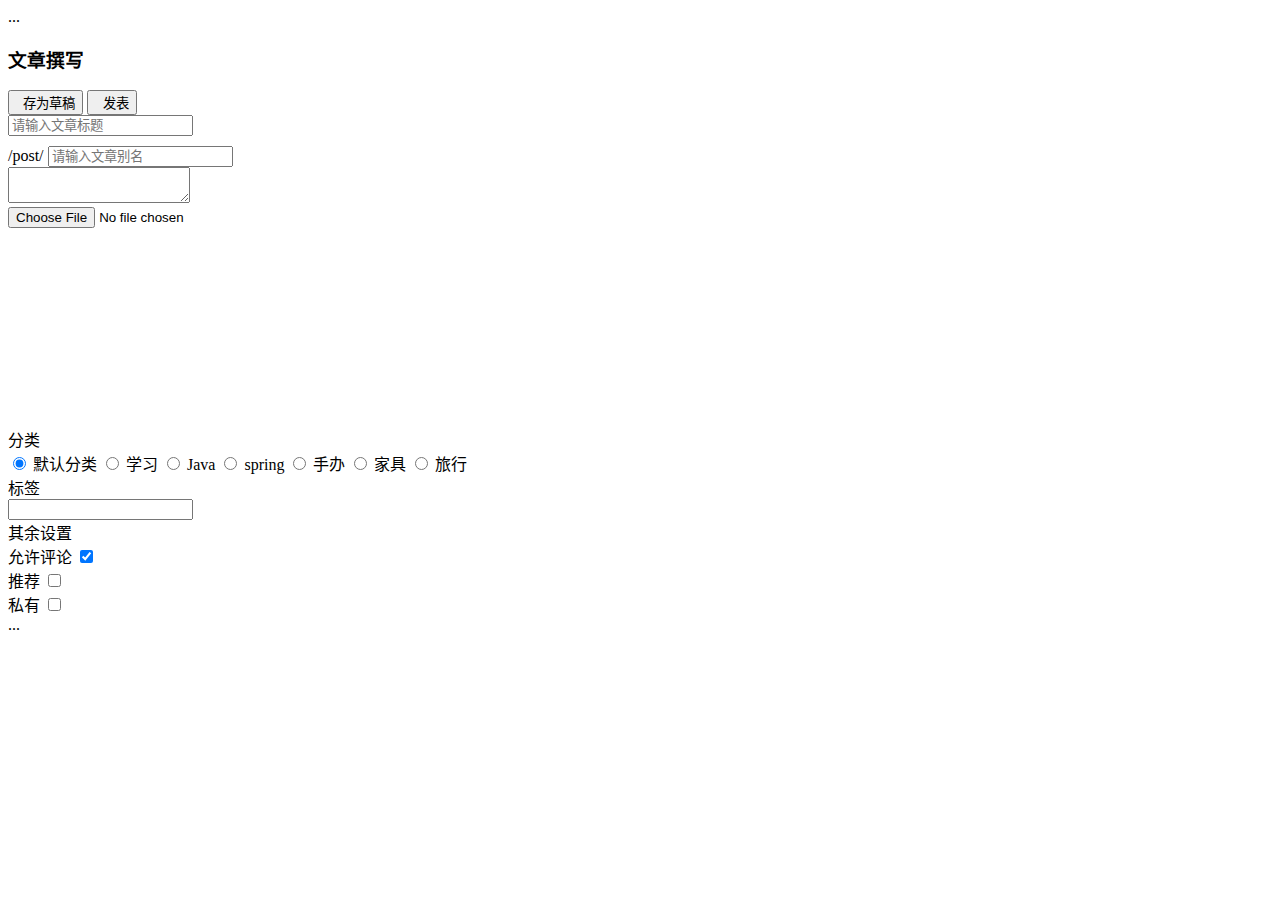
==== src/main/resources/templates/admin/article_edit.html @ 46e217d0 "博客" ====
<!DOCTYPE html>
<html lang="zh-cn"
      xmlns="http://www.w3.org/1999/xhtml"
      xmlns:th="http://www.thymeleaf.org"
      xmlns:sec="http://www.thymeleaf.org/thymeleaf-extras-springsecurity4">

 <head th:replace="~{fragments/header :: header}"></head>

  
  <section id="container">
      
      <!--侧边栏 start-->
      <div th:replace="~{fragments/sidebar :: sidebar}">...</div>
      <!--侧边栏 end-->
      <!--主内容 start-->
      <section id="main-content">
          <section class="wrapper">
	          <div class="row">
	          	<div class="col-lg-12">
	                  <div class="border-head">
	                      <h3>文章撰写</h3>
	                  </div>
	            </div>
	          </div>
	          
	          <!--编辑器start -->
            <!-- <form action="#" id="form1" th:action="@{/admin/saveblog}" th:object="${blog}" method="post"> -->
          	  <!-- <form action="" id="form1" method="post" onsubmit="return false;"	> -->
          	  <form id="form1">
          		<div class="row">
          			<div class="col-md-12 col-sm-12 col-xs-12" id="editButton">
          				<button class="btn btn-default" onclick="ajaxSubmit()"><i class="fa fa-save bigger-110"></i>&nbsp;&nbsp;存为草稿</button>
          				<button id="fabiao" class="btn btn-primary" type="button"><i class="fa fa-paper-plane bigger-110"></i>&nbsp;&nbsp;发表</button>
          			</div>
          		</div>
          		
          		<div class="row">
          			<div class="col-md-12 col-sm-12 col-xs-12 col-lg-9">
          				<div class="form-group" >
          					<div class="col-md-6 col-xs-12" style="padding-left: 0px;padding-bottom: 10px;">
          						<input type="text" class="form-control" placeholder="请输入文章标题" name="title" maxlength="50" id="blogTitle">
          						<input type="hidden" name="id" th:value="*{id}" id="blogId">
          					</div>
          					<div class="col-md-3 col-xs-12">
          						<div class="input-group m-bot15">
		                          <span class="input-group-addon">/post/</span>
		                          <input type="text" class="form-control" placeholder="请输入文章别名" name="post" maxlength="50" id="blogPost">
		                      </div>
          					</div>
          					<div class="col-md-3 col-xs-12" style="padding-right: 0px;">
          						<!--<div class="btn-row">
                          <div class="btn-group" data-toggle="buttons">
                              <label class="btn btn-default">
                                  <input type="checkbox"> 富文本
                              </label>
                              <label class="btn btn-default active">
                                  <input type="checkbox"> markdown
                              </label>
                          </div>
                      </div>-->
          					</div>
          				</div>
          				
          				<div id="editorDivWrapper" >
          				
	          				<div class="editormd" id="editorDiv" style="margin-left: 0px;margin-right: 0px;z-index:1003;">
							  <textarea class="editormd-markdown-textarea"  style="display: none;" name="content" id="blogContent"></textarea>
							  
							  <textarea class="editormd-html-textarea" name="htmlContent" id="blogHtml"></textarea>
							</div>
          				
          				</div>
          			
          			</div>
          			
          			<div class="col-md-12 col-lg-3 col-xs-12 full-screen-hide">
          				<div class="row">
          					<div class="form-group col-xs-12">
          						<!--图片上传插件-->
          						<div style="height: 200px;margin-bottom: 20px;">
          							 <input type="file" id="input-file-events" class="dropify" name="MutiImage"/>
          						</div>
          						<!--分类-->
          						<div>
          							<section class="panel">
          								<header class="panel-heading">
			                              	分类
			                          </header>
			                          <div class="radios scrollBar">
			                          	<label class="label_radio" for="radio-01">
				                              <input name="type" id="" value="1" type="radio" checked/> 默认分类
				                          </label>
				                          <label class="label_radio" for="radio-02">
				                              <input name="type" id="" value="2" type="radio"/> 学习
				                          </label>
				                          <label class="label_radio" for="radio-03">
				                              <input name="type" id="" value="3" type="radio"/> Java
				                          </label>
				                          <label class="label_radio" for="radio-03">
				                              <input name="type" id="" value="4" type="radio"/> spring
				                          </label>
				                          <label class="label_radio" for="radio-03">
				                              <input name="type" id="" value="5" type="radio"/> 手办
				                          </label>
				                          <label class="label_radio" for="radio-03">
				                              <input name="type" id="" value="6" type="radio"/> 家具
				                          </label>
				                          <label class="label_radio" for="radio-03">
				                              <input name="type" id="" value="7" type="radio"/> 旅行
				                          </label>
			                          </div>
			                          <input type="hidden" name="select-radio" value="">
          							</section>
          						</div>
          						<!--标签-->
          						<div>
          							<section class="panel">
			                          <header class="panel-heading">
			                              	标签
			                          </header>
			                          <div class="panel-body">
			                              <input name="tags" id="tagsinput" class="tagsinput" value="" />
			                          </div>
			                          <div class="usesTage scrollBar" style="">
			                          	<input name="useTage" id="useTage" class="useTage" value="1,2,3,4,5" style="display: none;">
			                          </div>
			                          <!--找到程序入口，设置为一个方法，删除与增加重复调用方法就行了-->
			                      </section>
          						</div>
          						
          					</div>
          				</div>
          				
          			</div>
          			
          		</div>
          		
          		<!--switchery start-->
              <div class="row">
                  <div class="col-md-12">
                      <section class="panel">
                          <header class="panel-heading">
                               	其余设置
                          <span class="tools pull-right">
                            <a href="javascript:;" class="fa fa-chevron-down"></a>
                          </span>
                          </header>
                          <div class="panel-body">
                              <div class="row m-bot20">
                                  <div class="col-md-3 col-md-offset-1">
                                  		<span style="font-size: 16px">允许评论</span>
                                      <input type="checkbox"  class="js-switch" name="canComment" value="1" checked="checked" th:checked="true"/>
                                  </div>
                                  <div class="col-md-3 col-md-offset-1">
                                  		<span style="font-size: 16px">推荐</span>
                                      <input type="checkbox" class="js-switch" name="recommended" value="1" />
                                  </div>
                                  <div class="col-md-3 col-md-offset-1">
                                  		<span style="font-size: 16px">私有</span>
                                      <input type="checkbox" class="js-switch" name="canPrivate" value="1" />
                                  </div>
                                 
                              </div>

                          </div>
                      </section>
                  </div>
              </div>
              <!--switchery end-->
          	</form>
	          	
	         
	          	
	          <!--编辑器end -->

          </section>
      </section>
      <!--主内容 end-->

      <!--页脚 start-->
      <div th:replace="~{fragments/footer :: footer}">...</div>
      <!--页脚 end-->
  </section>
  
    <!-- JS -->
	<!--tagjs start-->
	<script src="../../js/admin/jquery.tagsinput.js" th:src="@{/js/admin/jquery.tagsinput.js}"></script>
	<script src="../../js/admin/taginput.js" th:src="@{/js/admin/taginput.js}"></script>
	<!--tagjs end-->

	<!--MD&富文本编辑器-->
	<script src="../../admin/markdown/js/editormd.min.js" th:src="@{/admin/markdown/js/editormd.min.js}"></script>
	<script src="../../js/admin/editorDeploy.js" th:src="@{/js/admin/editorDeploy.js}"></script>
    <script src="../../js/summernote.js" th:src="@{/js/admin/summernote.js}"></script>
    
    <!--bootstrap-switch-->
  	<script src="../../css/assets/switchery/switchery.js" th:src="@{/css/assets/switchery/switchery.js}"></script>
    <!--图片上传插件-->
    <script src="../../js/admin/dropify.js" th:src="@{/js/admin/dropify.js}"></script>
    <!--测试用-->
    <script src="../../js/jquery.js" th:src="@{/js/jquery.form.js}"></script>
    <script src="../../js/admin/blogedit.js" th:src="@{/js/admin/blogedit.js}"></script>
      
  </body>
</html>
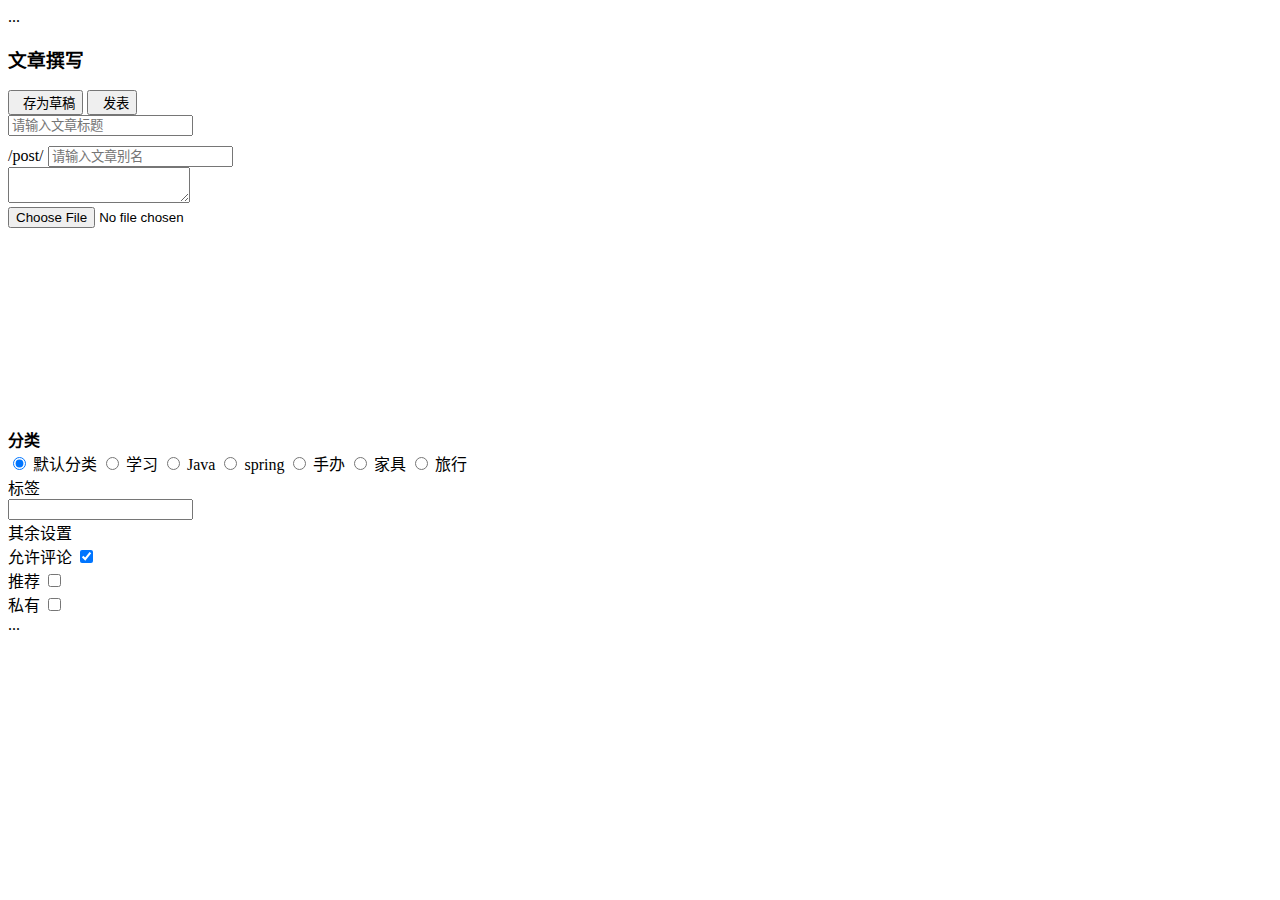
==== commit 131c230a: "更新" ====
--- a/src/main/resources/templates/admin/article_edit.html
+++ b/src/main/resources/templates/admin/article_edit.html
@@ -29,8 +29,8 @@
           	  <form id="form1">
           		<div class="row">
           			<div class="col-md-12 col-sm-12 col-xs-12" id="editButton">
-          				<button class="btn btn-default" onclick="ajaxSubmit()"><i class="fa fa-save bigger-110"></i>&nbsp;&nbsp;存为草稿</button>
-          				<button id="fabiao" class="btn btn-primary" type="button"><i class="fa fa-paper-plane bigger-110"></i>&nbsp;&nbsp;发表</button>
+          				<button id="draft" class="btn btn-default" type="button"><i class="fa fa-save bigger-110"></i>&nbsp;&nbsp;存为草稿</button>
+          				<button id="publish" class="btn btn-primary" type="button"><i class="fa fa-paper-plane bigger-110"></i>&nbsp;&nbsp;发表</button>
           			</div>
           		</div>
           		
@@ -40,11 +40,12 @@
           					<div class="col-md-6 col-xs-12" style="padding-left: 0px;padding-bottom: 10px;">
           						<input type="text" class="form-control" placeholder="请输入文章标题" name="title" maxlength="50" id="blogTitle">
           						<input type="hidden" name="id" th:value="*{id}" id="blogId">
+          						<!-- <input type="hidden" name="id" value="1" id="blogId"> -->
           					</div>
           					<div class="col-md-3 col-xs-12">
           						<div class="input-group m-bot15">
 		                          <span class="input-group-addon">/post/</span>
-		                          <input type="text" class="form-control" placeholder="请输入文章别名" name="post" maxlength="50" id="blogPost">
+		                          <input type="text" class="form-control" placeholder="请输入文章别名" name="post" maxlength="50" id="blogPost" onblur="onblurs()">
 		                      </div>
           					</div>
           					<div class="col-md-3 col-xs-12" style="padding-right: 0px;">
@@ -78,35 +79,36 @@
           					<div class="form-group col-xs-12">
           						<!--图片上传插件-->
           						<div style="height: 200px;margin-bottom: 20px;">
-          							 <input type="file" id="input-file-events" class="dropify" name="MutiImage"/>
+          							 <input type="file" id="input-file-events" class="dropify" name="MutiImage" th:value="*{handImage}"  data-default-file=""/>
           						</div>
           						<!--分类-->
           						<div>
           							<section class="panel">
           								<header class="panel-heading">
-			                              	分类
+			                              	<h4 style="display:inline;">分类</h4>
+			                              	<a style="float:right;color: #bec3c7"><i class="fa fa-plus" aria-hidden="true"></i></a>
 			                          </header>
 			                          <div class="radios scrollBar">
 			                          	<label class="label_radio" for="radio-01">
-				                              <input name="type" id="" value="1" type="radio" checked/> 默认分类
+				                              <input name="typeID" id="" value="1" type="radio" checked/> 默认分类
 				                          </label>
 				                          <label class="label_radio" for="radio-02">
-				                              <input name="type" id="" value="2" type="radio"/> 学习
-				                          </label>
-				                          <label class="label_radio" for="radio-03">
-				                              <input name="type" id="" value="3" type="radio"/> Java
-				                          </label>
-				                          <label class="label_radio" for="radio-03">
-				                              <input name="type" id="" value="4" type="radio"/> spring
-				                          </label>
-				                          <label class="label_radio" for="radio-03">
-				                              <input name="type" id="" value="5" type="radio"/> 手办
-				                          </label>
-				                          <label class="label_radio" for="radio-03">
-				                              <input name="type" id="" value="6" type="radio"/> 家具
-				                          </label>
-				                          <label class="label_radio" for="radio-03">
-				                              <input name="type" id="" value="7" type="radio"/> 旅行
+				                              <input name="typeID" id="" value="2" type="radio"/> 学习
+				                          </label>
+				                          <label class="label_radio" for="radio-03">
+				                              <input name="typeID" id="" value="3" type="radio"/> Java
+				                          </label>
+				                          <label class="label_radio" for="radio-03">
+				                              <input name="typeID" id="" value="4" type="radio"/> spring
+				                          </label>
+				                          <label class="label_radio" for="radio-03">
+				                              <input name="typeID" id="" value="5" type="radio"/> 手办
+				                          </label>
+				                          <label class="label_radio" for="radio-03">
+				                              <input name="typeID" id="" value="6" type="radio"/> 家具
+				                          </label>
+				                          <label class="label_radio" for="radio-03">
+				                              <input name="typeID" id="" value="7" type="radio"/> 旅行
 				                          </label>
 			                          </div>
 			                          <input type="hidden" name="select-radio" value="">
@@ -198,7 +200,7 @@
     <!--图片上传插件-->
     <script src="../../js/admin/dropify.js" th:src="@{/js/admin/dropify.js}"></script>
     <!--测试用-->
-    <script src="../../js/jquery.js" th:src="@{/js/jquery.form.js}"></script>
+    <script src="../../js/jquery.form.js" th:src="@{/js/jquery.form.js}"></script>
     <script src="../../js/admin/blogedit.js" th:src="@{/js/admin/blogedit.js}"></script>
       
   </body>
